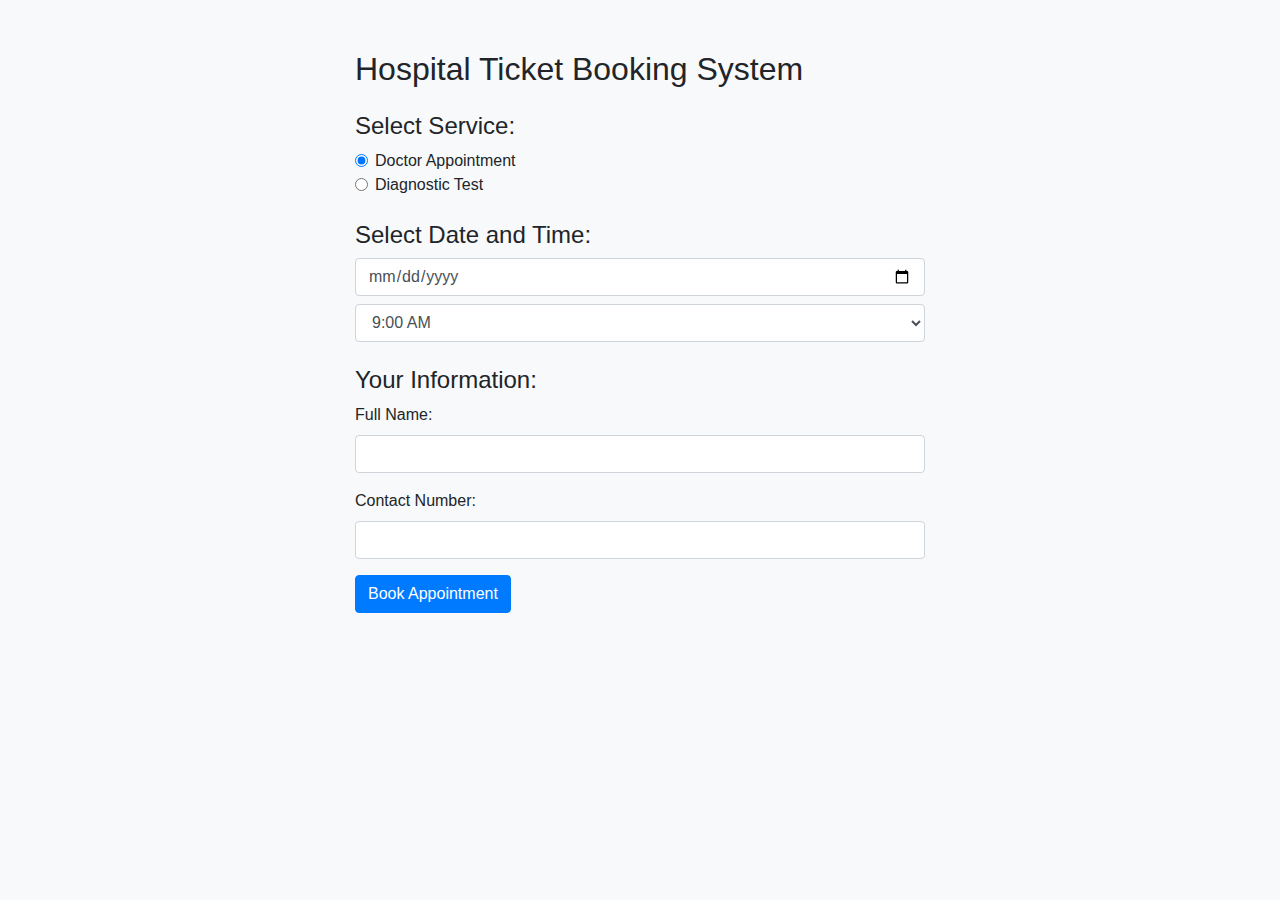
==== index.html @ f88816ec "hackathon booking hospital" ====
<!DOCTYPE html>
<html lang="en">
<head>
    <meta charset="UTF-8">
    <meta name="viewport" content="width=device-width, initial-scale=1.0">
    <link rel="stylesheet" href="https://stackpath.bootstrapcdn.com/bootstrap/4.5.2/css/bootstrap.min.css">
    <style>
        body {
            background-color: #f8f9fa;
        }

        .container {
            max-width: 600px;
            margin-top: 50px;
        }

        #confirmationSection {
            display: none;
            margin-top: 20px;
        }
    </style>
    <title>Hospital Ticket Booking</title>
</head>
<body>

<div class="container">
    <h2 class="mb-4">Hospital Ticket Booking System</h2>

    <!-- Service Selection -->
    <div class="mb-4">
        <h4>Select Service:</h4>
        <div class="form-check">
            <input class="form-check-input" type="radio" name="service" id="doctor" value="doctor" checked>
            <label class="form-check-label" for="doctor">
                Doctor Appointment
            </label>
        </div>
        <div class="form-check">
            <input class="form-check-input" type="radio" name="service" id="test" value="test">
            <label class="form-check-label" for="test">
                Diagnostic Test
            </label>
        </div>
        <!-- Add more service options as needed -->
    </div>

    <!-- Date and Time Selection -->
    <div class="mb-4">
        <h4>Select Date and Time:</h4>
        <input type="date" id="appointmentDate" class="form-control mb-2" required>
        <select id="appointmentTime" class="form-control" required>
            <option value="9:00 AM">9:00 AM</option>
            <option value="10:00 AM">10:00 AM</option>
            <!-- Add more time slots as needed -->
        </select>
        <small id="availabilityMessage" class="form-text text-muted"></small>
    </div>

    <!-- User Information -->
    <div>
        <h4>Your Information:</h4>
        <form id="appointmentForm">
            <div class="form-group">
                <label for="fullName">Full Name:</label>
                <input type="text" class="form-control" id="fullName" required>
            </div>
            <div class="form-group">
                <label for="contactNumber">Contact Number:</label>
                <input type="tel" class="form-control" id="contactNumber" required>
            </div>
            <button type="submit" class="btn btn-primary">Book Appointment</button>
        </form>
    </div>

    <!-- Confirmation Section (Hidden by default) -->
    <div id="confirmationSection">
        <h3>Appointment Confirmation</h3>
        <p id="confirmationMessage"></p>
        <p><a href="#" id="sendEmail">Send Email</a></p>
        <p><a href="#" id="sendWhatsApp">Send WhatsApp Message</a></p>
    </div>
</div>

<script src="https://code.jquery.com/jquery-3.5.1.slim.min.js"></script>
<script src="https://cdn.jsdelivr.net/npm/@popperjs/core@2.11.6/dist/umd/popper.min.js"></script>
<script src="https://stackpath.bootstrapcdn.com/bootstrap/4.5.2/js/bootstrap.min.js"></script>
<script>
    // Simulate real-time availability
    document.getElementById('appointmentDate').addEventListener('change', function () {
        const selectedDate = new Date(this.value);
        const today = new Date();
        const availabilityMessage = document.getElementById('availabilityMessage');

        if (selectedDate < today) {
            availabilityMessage.innerText = 'Please select a future date.';
            availabilityMessage.style.color = 'red';
        } else {
            availabilityMessage.innerText = 'Date is available!';
            availabilityMessage.style.color = 'green';
        }
    });

    // Form submission
// Form submission
document.getElementById('appointmentForm').addEventListener('submit', function (event) {
        event.preventDefault();

        // Generate a random ticket number
        const ticketNumber = generateTicketNumber();

        // Gather user input
        const service = document.querySelector('input[name="service"]:checked').value;
        const date = document.getElementById('appointmentDate').value;
        const time = document.getElementById('appointmentTime').value;
        const fullName = document.getElementById('fullName').value;
        const contactNumber = document.getElementById('contactNumber').value;

        // Display confirmation message with ticket number
        const confirmationMessage = `Ticket Number: ${ticketNumber}\nService: ${service}\nDate: ${date}\nTime: ${time}\nName: ${fullName}\nContact: ${contactNumber}`;
        document.getElementById('confirmationMessage').innerText = confirmationMessage;

        // Show the confirmation section
        document.getElementById('appointmentForm').style.display = 'none';
        document.getElementById('confirmationSection').style.display = 'block';
    });

    // Send email
    document.getElementById('sendEmail').addEventListener('click', function () {
        const subject = encodeURIComponent('Appointment Confirmation');
        const body = encodeURIComponent(document.getElementById('confirmationMessage').innerText);
        window.location.href = `mailto:recipient@example.com?subject=${subject}&body=${body}`;
    });

    // Send WhatsApp message
    document.getElementById('sendWhatsApp').addEventListener('click', function () {
        const phoneNumber = '59249093'; // Replace with the recipient's phone number
        const message = encodeURIComponent(document.getElementById('confirmationMessage').innerText);
        window.location.href = `https://wa.me/${phoneNumber}?text=${message}`;
    });

    // Function to generate a random ticket number
    function generateTicketNumber() {
        return Math.floor(Math.random() * 1000000) + 1; // Replace with a more robust ticket number generation logic if needed
    }


</script>

</body>
</html>
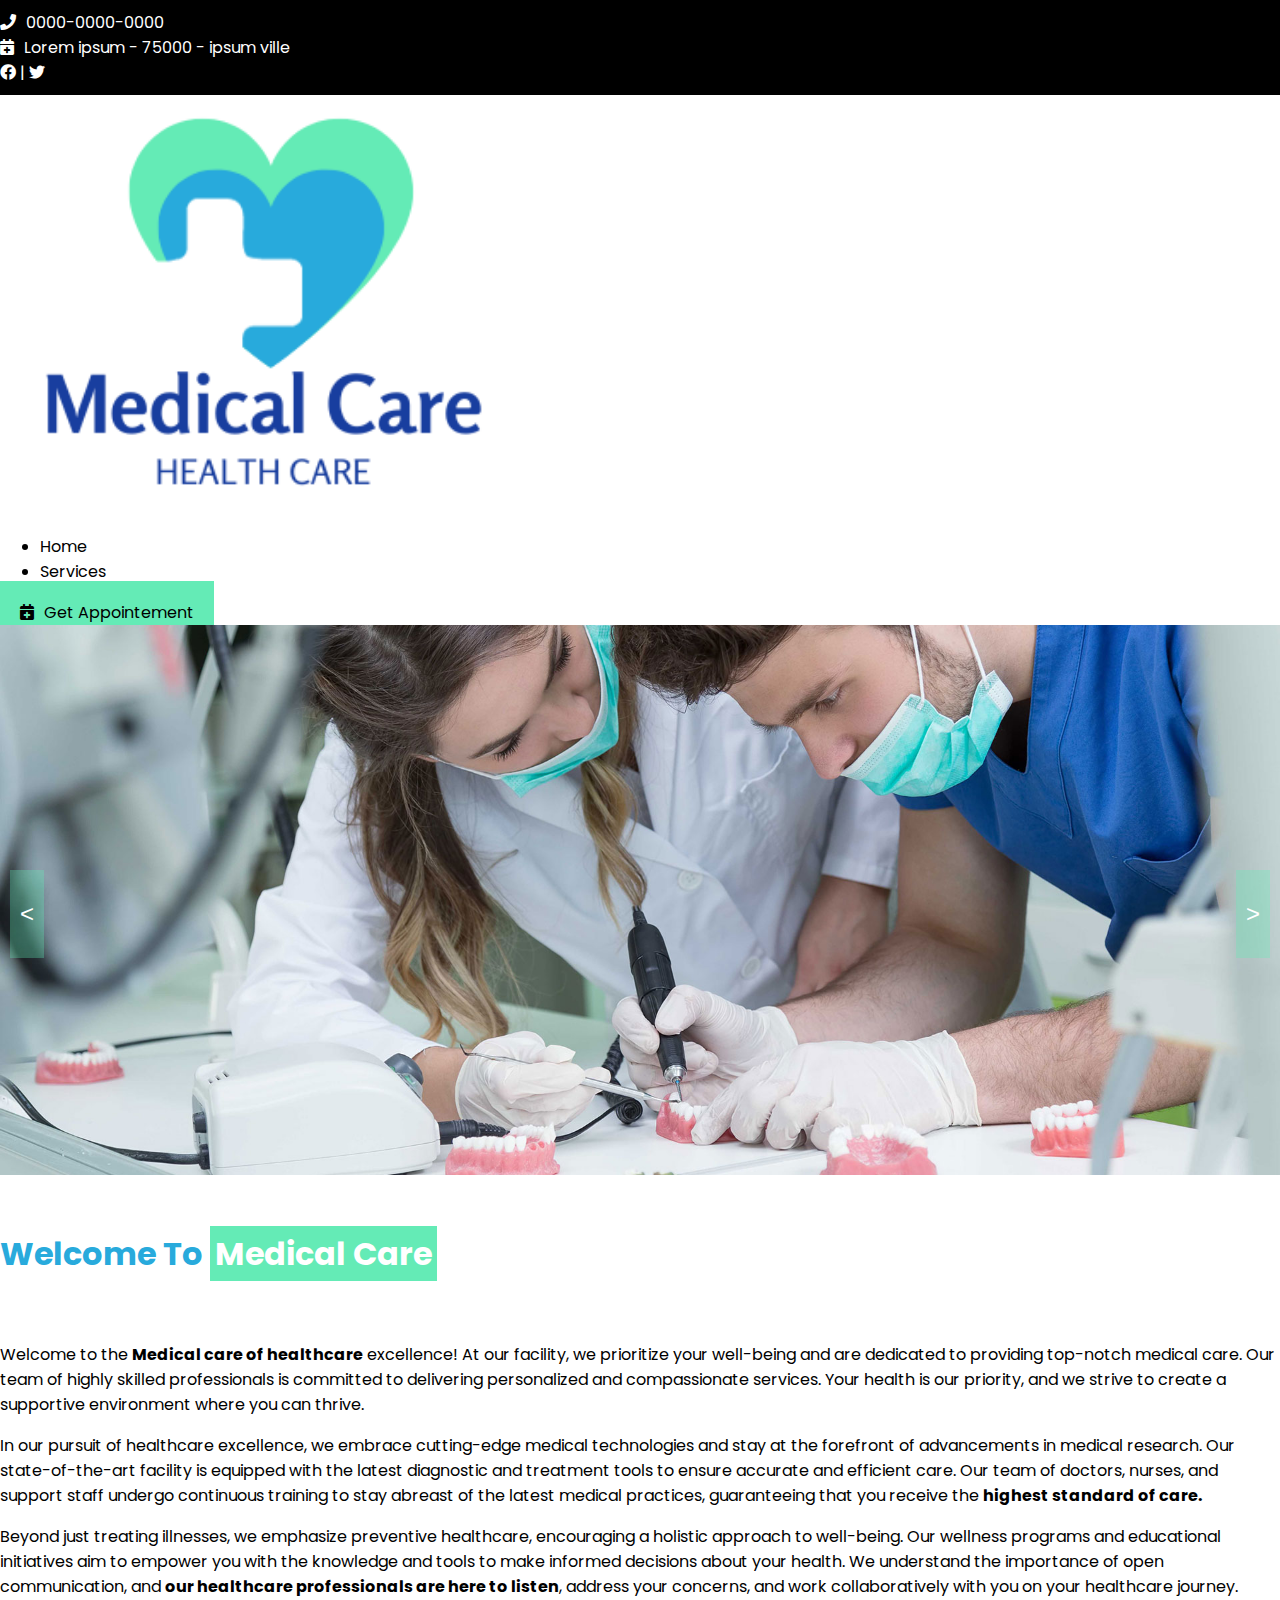
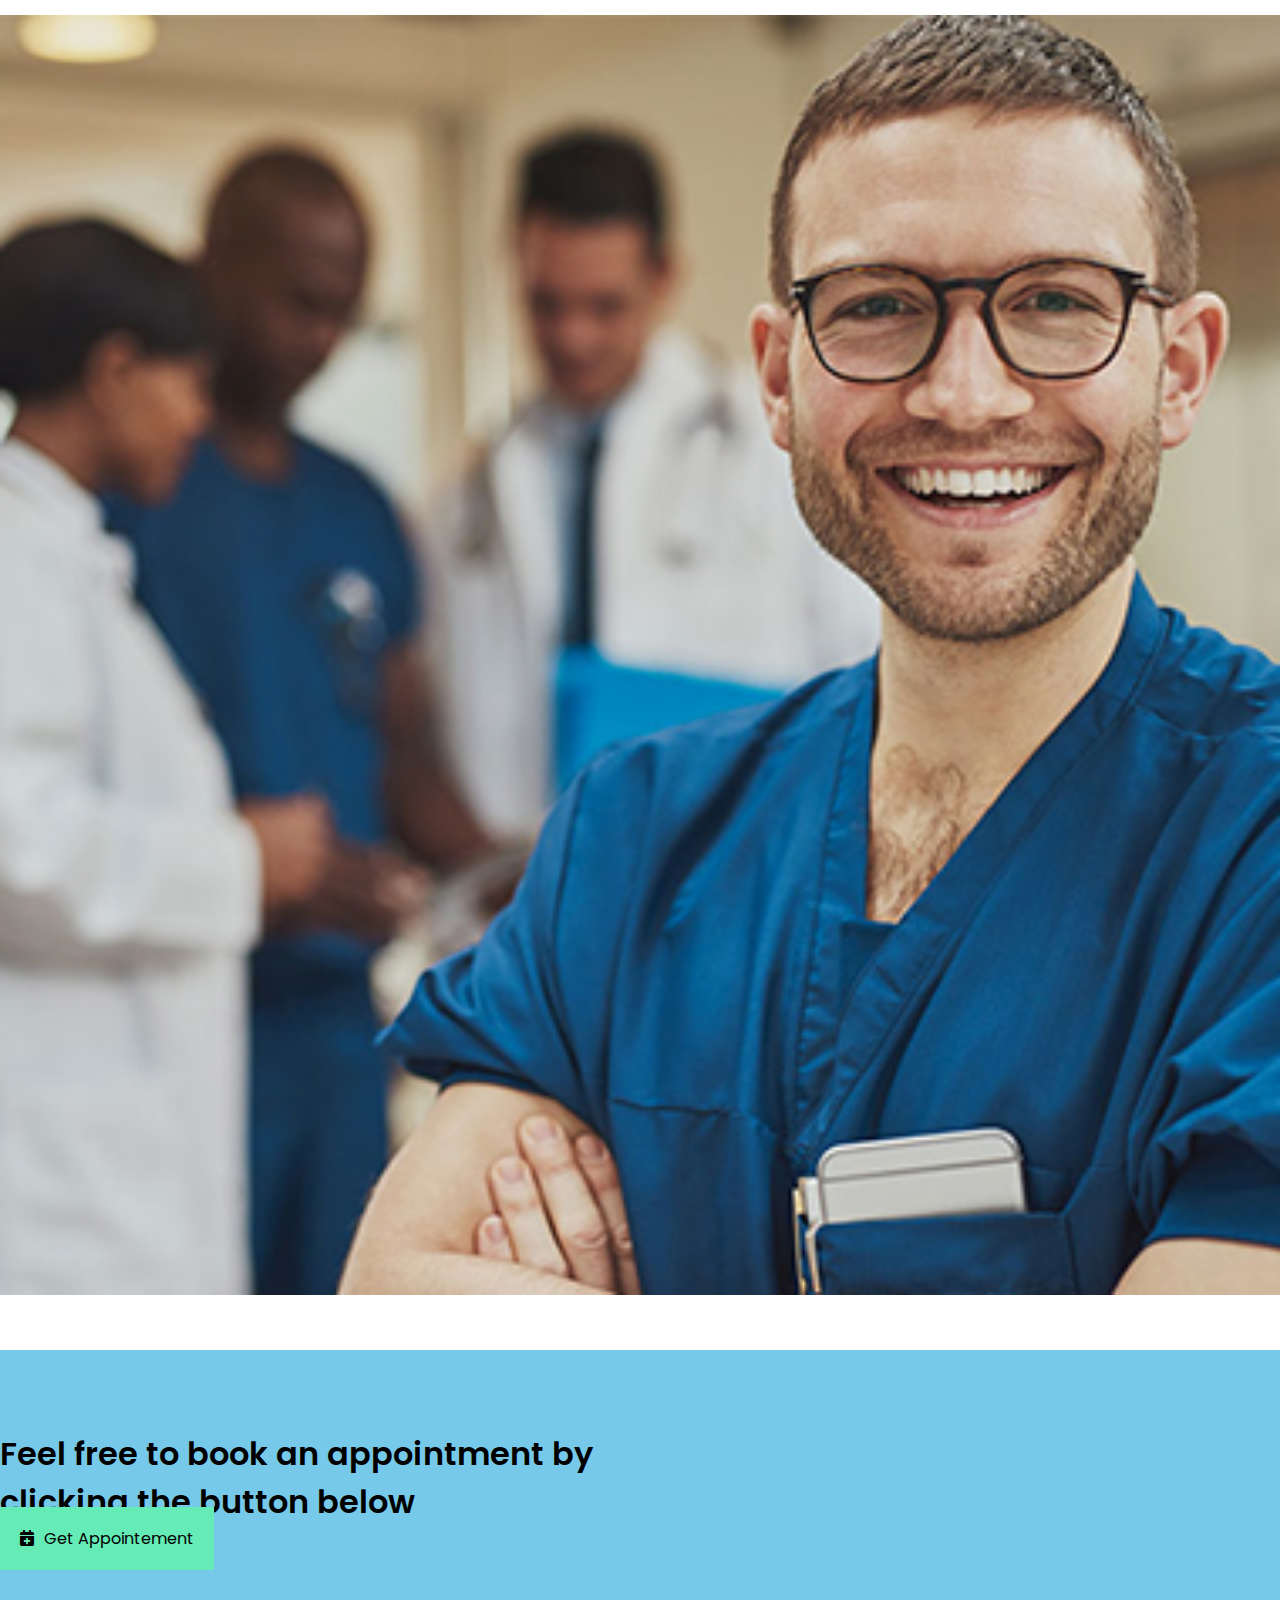
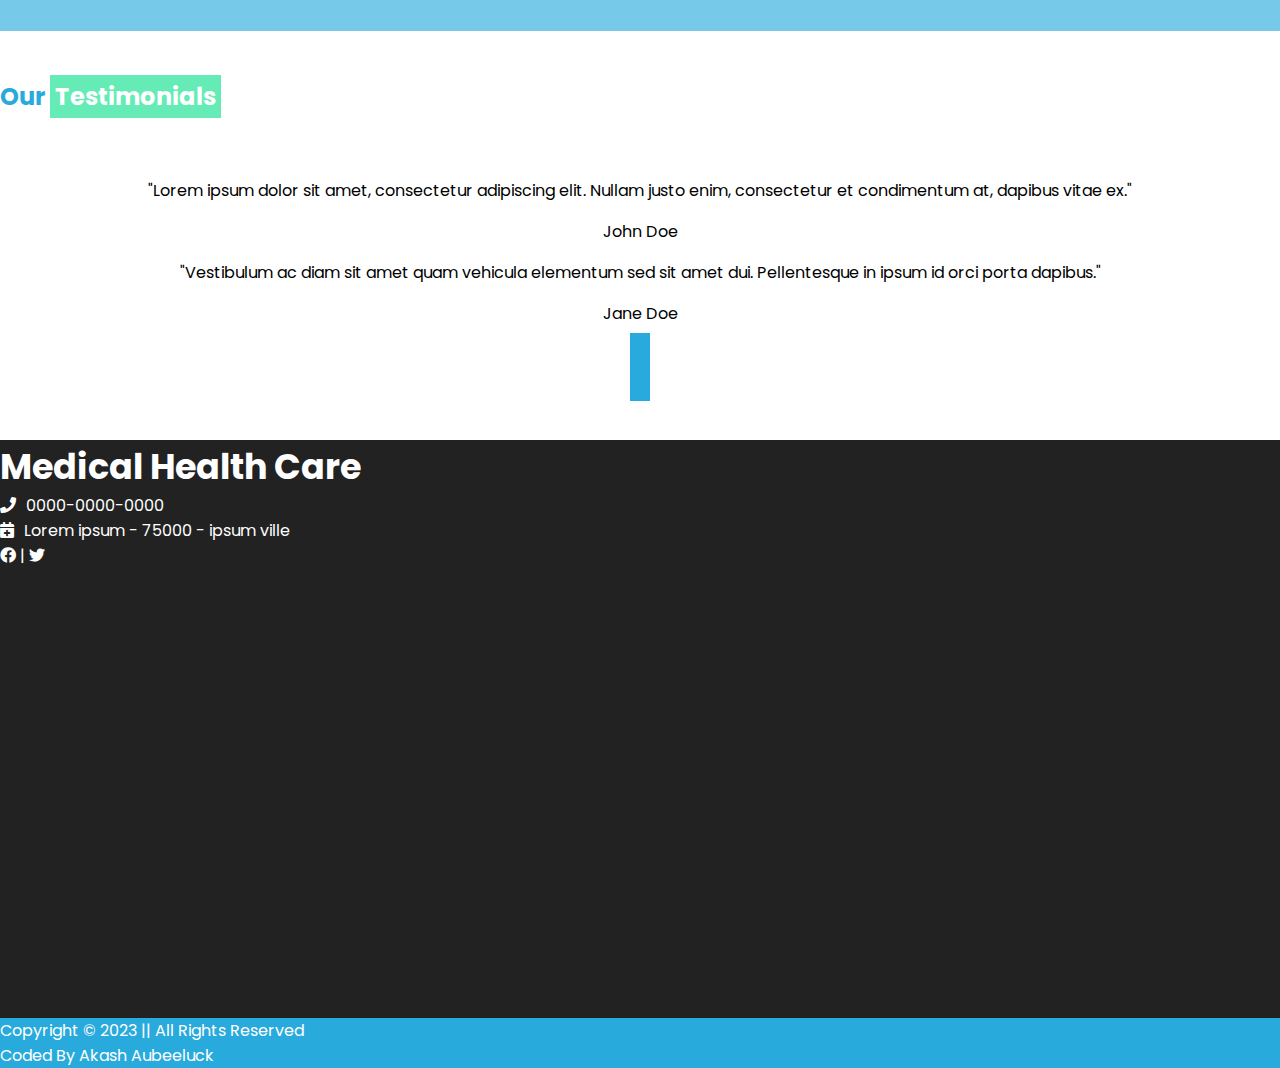
==== commit 5e3e4242: "Hackathon complete" ====
--- a/index.html
+++ b/index.html
@@ -1,150 +1,195 @@
 <!DOCTYPE html>
-<html lang="en">
-<head>
+<html>
+  <head>
+    <title>Hospital Appointment Booking</title>
     <meta charset="UTF-8">
     <meta name="viewport" content="width=device-width, initial-scale=1.0">
-    <link rel="stylesheet" href="https://stackpath.bootstrapcdn.com/bootstrap/4.5.2/css/bootstrap.min.css">
-    <style>
-        body {
-            background-color: #f8f9fa;
-        }
-
-        .container {
-            max-width: 600px;
-            margin-top: 50px;
-        }
-
-        #confirmationSection {
-            display: none;
-            margin-top: 20px;
-        }
-    </style>
-    <title>Hospital Ticket Booking</title>
-</head>
-<body>
-
-<div class="container">
-    <h2 class="mb-4">Hospital Ticket Booking System</h2>
-
-    <!-- Service Selection -->
-    <div class="mb-4">
-        <h4>Select Service:</h4>
-        <div class="form-check">
-            <input class="form-check-input" type="radio" name="service" id="doctor" value="doctor" checked>
-            <label class="form-check-label" for="doctor">
-                Doctor Appointment
-            </label>
+    <link href="https://cdn.jsdelivr.net/npm/bootstrap@5.0.2/dist/css/bootstrap.min.css" rel="stylesheet" integrity="sha384-EVSTQN3/azprG1Anm3QDgpJLIm9Nao0Yz1ztcQTwFspd3yD65VohhpuuCOmLASjC" crossorigin="anonymous">
+    <script src="https://cdn.jsdelivr.net/npm/bootstrap@5.0.2/dist/js/bootstrap.min.js" integrity="sha384-cVKIPhGWiC2Al4u+LWgxfKTRIcfu0JTxR+EQDz/bgldoEyl4H0zUF0QKbrJ0EcQF" crossorigin="anonymous"></script>
+    <link rel="stylesheet" href="https://cdnjs.cloudflare.com/ajax/libs/font-awesome/5.15.3/css/all.min.css">
+    <link rel="stylesheet" type="text/css" href="assets/css/style.css">
+    <script src="/assets/script.js"></script>
+    <script src="/assets/app.js"></script>
+<!-- Include jQuery from CDN -->
+<script src="https://code.jquery.com/jquery-3.6.4.min.js"></script>
+    <script src="https://cdn.jsdelivr.net/npm/@popperjs/core@2.11.6/dist/umd/popper.min.js"></script>
+    <script src="https://cdn.jsdelivr.net/npm/bootstrap@5.3.0/dist/js/bootstrap.bundle.min.js"></script>
+    <script src="https://code.jquery.com/jquery-3.5.1.slim.min.js"></script>
+  </head>
+  <!-- topBar -->
+  <div class="topbar">
+    <div class="container">
+      <div class="row">
+        <div class="col-12 col-md-4 text-center">
+          <span class="emergencyCall">
+            <i class="fas fa-phone pr-2"></i>0000-0000-0000 </span>
         </div>
-        <div class="form-check">
-            <input class="form-check-input" type="radio" name="service" id="test" value="test">
-            <label class="form-check-label" for="test">
-                Diagnostic Test
-            </label>
+        <div class="col-12 col-md-4 text-center">
+          <span class="emergencyCall">
+            <i class="fas fa-calendar-plus pr-2"></i>Lorem ipsum - 75000 - ipsum ville </span>
         </div>
-        <!-- Add more service options as needed -->
+        <div class="col-12 col-md-4 text-center">
+          <span class="emergencyCall">
+            <a href="#" class="facebook">
+              <i class="fab fa-facebook"></i>
+            </a> | <a href="#" class="twitter">
+              <i class="fab fa-twitter"></i>
+            </a>
+          </span>
+        </div>
+      </div>
     </div>
-
-    <!-- Date and Time Selection -->
-    <div class="mb-4">
-        <h4>Select Date and Time:</h4>
-        <input type="date" id="appointmentDate" class="form-control mb-2" required>
-        <select id="appointmentTime" class="form-control" required>
-            <option value="9:00 AM">9:00 AM</option>
-            <option value="10:00 AM">10:00 AM</option>
-            <!-- Add more time slots as needed -->
-        </select>
-        <small id="availabilityMessage" class="form-text text-muted"></small>
+  </div>
+  <nav class="navbar navbar-expand-lg navbar-light">
+    <div class="container-fluid">
+      <a class="navbar-brand logo text-center" href="/">
+        <img src="/assets/img/medical-logo.png" class="img-fluid">
+      </a>
+      <button class="navbar-toggler" type="button" data-bs-toggle="collapse" data-bs-target="#navbarNav" aria-controls="navbarNav" aria-expanded="false" aria-label="Toggle navigation">
+        <span class="navbar-toggler-icon"></span>
+      </button>
+      <div class="collapse navbar-collapse justify-content-center" id="navbarNav">
+        <ul class="navbar-nav">
+          <li class="nav-item">
+            <a class="nav-link active" aria-current="page" href="/">Home</a>
+          </li>
+          <li class="nav-item">
+            <a class="nav-link" href="services.html">Services</a>
+          </li>
+        </ul>
+      </div>
+      <a href="/appointement.html" class="buttonAppointement"><i class="fas fa-calendar-plus pr-2"></i>Get Appointement</a>
     </div>
-
-    <!-- User Information -->
-    <div>
-        <h4>Your Information:</h4>
-        <form id="appointmentForm">
-            <div class="form-group">
-                <label for="fullName">Full Name:</label>
-                <input type="text" class="form-control" id="fullName" required>
-            </div>
-            <div class="form-group">
-                <label for="contactNumber">Contact Number:</label>
-                <input type="tel" class="form-control" id="contactNumber" required>
-            </div>
-            <button type="submit" class="btn btn-primary">Book Appointment</button>
-        </form>
+  </nav>
+  <!-- HEADER -->
+  <header class="header">
+    <!-- <div class="overlay"></div> -->
+    <div class="container-fluid p-0">
+      <div id="slider-container">
+        <div id="slider"></div>
+        <button id="prev">&lt;</button>
+        <button id="next">&gt;</button>
+      </div>
     </div>
-
-    <!-- Confirmation Section (Hidden by default) -->
-    <div id="confirmationSection">
-        <h3>Appointment Confirmation</h3>
-        <p id="confirmationMessage"></p>
-        <p><a href="#" id="sendEmail">Send Email</a></p>
-        <p><a href="#" id="sendWhatsApp">Send WhatsApp Message</a></p>
-    </div>
-</div>
-
-<script src="https://code.jquery.com/jquery-3.5.1.slim.min.js"></script>
-<script src="https://cdn.jsdelivr.net/npm/@popperjs/core@2.11.6/dist/umd/popper.min.js"></script>
-<script src="https://stackpath.bootstrapcdn.com/bootstrap/4.5.2/js/bootstrap.min.js"></script>
-<script>
-    // Simulate real-time availability
-    document.getElementById('appointmentDate').addEventListener('change', function () {
-        const selectedDate = new Date(this.value);
-        const today = new Date();
-        const availabilityMessage = document.getElementById('availabilityMessage');
-
-        if (selectedDate < today) {
-            availabilityMessage.innerText = 'Please select a future date.';
-            availabilityMessage.style.color = 'red';
-        } else {
-            availabilityMessage.innerText = 'Date is available!';
-            availabilityMessage.style.color = 'green';
-        }
-    });
-
-    // Form submission
-// Form submission
-document.getElementById('appointmentForm').addEventListener('submit', function (event) {
-        event.preventDefault();
-
-        // Generate a random ticket number
-        const ticketNumber = generateTicketNumber();
-
-        // Gather user input
-        const service = document.querySelector('input[name="service"]:checked').value;
-        const date = document.getElementById('appointmentDate').value;
-        const time = document.getElementById('appointmentTime').value;
-        const fullName = document.getElementById('fullName').value;
-        const contactNumber = document.getElementById('contactNumber').value;
-
-        // Display confirmation message with ticket number
-        const confirmationMessage = `Ticket Number: ${ticketNumber}\nService: ${service}\nDate: ${date}\nTime: ${time}\nName: ${fullName}\nContact: ${contactNumber}`;
-        document.getElementById('confirmationMessage').innerText = confirmationMessage;
-
-        // Show the confirmation section
-        document.getElementById('appointmentForm').style.display = 'none';
-        document.getElementById('confirmationSection').style.display = 'block';
-    });
-
-    // Send email
-    document.getElementById('sendEmail').addEventListener('click', function () {
-        const subject = encodeURIComponent('Appointment Confirmation');
-        const body = encodeURIComponent(document.getElementById('confirmationMessage').innerText);
-        window.location.href = `mailto:recipient@example.com?subject=${subject}&body=${body}`;
-    });
-
-    // Send WhatsApp message
-    document.getElementById('sendWhatsApp').addEventListener('click', function () {
-        const phoneNumber = '59249093'; // Replace with the recipient's phone number
-        const message = encodeURIComponent(document.getElementById('confirmationMessage').innerText);
-        window.location.href = `https://wa.me/${phoneNumber}?text=${message}`;
-    });
-
-    // Function to generate a random ticket number
-    function generateTicketNumber() {
-        return Math.floor(Math.random() * 1000000) + 1; // Replace with a more robust ticket number generation logic if needed
-    }
-
-
-</script>
-
-</body>
-</html>
+  </header>
+  <body>
+    <section class="first">
+      <div class="container">
+        <div class="row">
+          <div class="col-12 text-center">
+            <h1>Welcome To <span>Medical Care</span>
+            </h1>
+          </div>
+        </div>
+        <div class="row">
+          <div class="col-12 col-md-6 align-self-center">
+            <p>Welcome to the <strong>Medical care of healthcare</strong> excellence! At our facility, we prioritize your well-being and are dedicated to providing top-notch medical care. Our team of highly skilled professionals is committed to delivering personalized and compassionate services. Your health is our priority, and we strive to create a supportive environment where you can thrive. </p>
+            <p>In our pursuit of healthcare excellence, we embrace cutting-edge medical technologies and stay at the forefront of advancements in medical research. Our state-of-the-art facility is equipped with the latest diagnostic and treatment tools to ensure accurate and efficient care. Our team of doctors, nurses, and support staff undergo continuous training to stay abreast of the latest medical practices, guaranteeing that you receive the <strong>highest standard of care.</strong>
+            </p>
+            <p>Beyond just treating illnesses, we emphasize preventive healthcare, encouraging a holistic approach to well-being. Our wellness programs and educational initiatives aim to empower you with the knowledge and tools to make informed decisions about your health. We understand the importance of open communication, and <strong>our healthcare professionals are here to listen</strong>, address your concerns, and work collaboratively with you on your healthcare journey. </p>
+          </div>
+          <div class="col-12 col-md-6">
+            <img src="/assets/img/3.jpg" class="img-fluid">
+          </div>
+        </div>
+      </div>
+    </section>
+    <section class="second">
+      <div class="container-fluid">
+        <div class="row backImg">
+          <div class="col-12 text-center posRelative">
+            <span class="textOverlay"> Feel free to book an appointment by <br> clicking the button below </span>
+          </div>
+          <div class="col-12 text-center pt-5 posRelative">
+            <a href="/appointement.html" class="buttonAppointement">
+              <i class="fas fa-calendar-plus pr-2"></i>Get Appointement </a>
+          </div>
+        </div>
+      </div>
+    </section>
+	<section class="third">
+		<div class="container">
+			<div class="row">
+				<div class="col-12">
+			<h2 class="mb-4 text-center">Our <span>Testimonials</span></h2>
+			<div id="testimonialCarousel" class="carousel slide" data-ride="carousel">
+			  <div class="carousel-inner">
+		  
+				<!-- Testimonial 1 -->
+				<div class="carousel-item active">
+				  <div class="card text-center">
+					<div class="card-body">
+					  <p class="card-text">"Lorem ipsum dolor sit amet, consectetur adipiscing elit. Nullam justo enim, consectetur et condimentum at, dapibus vitae ex."</p>
+					  <p class="font-weight-bold">John Doe</p>
+					</div>
+				  </div>
+				</div>
+		  
+				<!-- Testimonial 2 -->
+				<div class="carousel-item">
+				  <div class="card text-center">
+					<div class="card-body">
+					  <p class="card-text">"Vestibulum ac diam sit amet quam vehicula elementum sed sit amet dui. Pellentesque in ipsum id orci porta dapibus."</p>
+					  <p class="font-weight-bold">Jane Doe</p>
+					</div>
+				  </div>
+				</div>
+		  
+				<!-- Add more testimonials as needed -->
+		  
+			  </div>
+		  
+			  <!-- Carousel Controls -->
+			  <a class="carousel-control-prev" href="#testimonialCarousel" role="button" data-slide="prev">
+				<span class="carousel-control-prev-icon" aria-hidden="true"></span>
+				<span class="sr-only">Previous</span>
+			  </a>
+			  <a class="carousel-control-next" href="#testimonialCarousel" role="button" data-slide="next">
+				<span class="carousel-control-next-icon" aria-hidden="true"></span>
+				<span class="sr-only">Next</span>
+			  </a>
+			</div>
+		  
+		  </div>
+		  </div>
+		  </div>
+	</section>
+    <footer>
+      <div class="container-fluid">
+        <div class="row justify-content-center backFooter">
+          <div class="col-md-12 text-center">
+            <div class="row">
+              <div class="col-12 col-md-6 align-self-center">
+                	<span class="foot">Medical Health Care</span>
+                	<span class="emergencyCall">
+                  		<i class="fas fa-phone pr-2"></i>0000-0000-0000 </span>
+                	<span class="emergencyCall">
+                  		<i class="fas fa-calendar-plus pr-2"></i>Lorem ipsum - 75000 - ipsum ville </span>
+                	<span class="emergencyCall">
+                  		<a href="#" class="facebook">
+                    		<i class="fab fa-facebook"></i>
+                  		</a> | 
+						<a href="#" class="twitter">
+                    		<i class="fab fa-twitter"></i>
+                  		</a>
+                	</span>
+					<!-- <div class="mt-5">
+					<a href="/" class="buttonAppointement">
+						<i class="fas fa-calendar-plus pr-2"></i>Get Appointement 
+					  </a>
+					</div> -->
+			  	</div>
+           
+				<div class="col-12 col-md-6 map">
+				<iframe src="https://www.google.com/maps/embed?pb=!1m18!1m12!1m3!1d193511.81574207838!2d-74.28478631328124!3d40.726334400000006!2m3!1f0!2f0!3f0!3m2!1i1024!2i768!4f13.1!3m3!1m2!1s0x89c2590782ff9205%3A0x67ee4c76fd815e28!2sNy%20Health%20Care!5e0!3m2!1sen!2smu!4v1700762900088!5m2!1sen!2smu" width="100%" height="450px" style="border:0;" allowfullscreen="" loading="lazy" referrerpolicy="no-referrer-when-downgrade"></iframe>
+				</div>
+			</div>
+		</div>
+        </div>
+        <div class="row copyright">
+          <div class="col-12 p-3 text-center"> Copyright © 2023 || All Rights Reserved <br> Coded By Akash Aubeeluck </div>
+        </div>
+      </div>
+    </footer>
+  </body>
+</html>--- a/assets/css/style.css
+++ b/assets/css/style.css
@@ -0,0 +1,523 @@
+
+  @import url('https://fonts.googleapis.com/css2?family=Poppins:ital,wght@0,100;0,200;0,300;0,400;0,500;0,600;0,700;0,800;0,900;1,100;1,200;1,300;1,400;1,500;1,600;1,700;1,800&display=swap');
+
+body{
+	padding: 0;
+	margin: 0;
+}
+html,h1,h2,h3,h4,h5,h6,a{
+	font-family: 'Poppins', sans-serif;;
+}
+
+a {
+  text-decoration: none;
+}
+
+a.logo {
+  color: #fff !important;
+}
+
+.nav-link, .navbar-brand { 
+  color: #000 !important; 
+  cursor: pointer;
+}
+
+.nav-link { 
+  margin-right: 16px;
+}
+
+.nav-link:hover {
+  background: #28AADC!important;
+  color: #fff!important;
+}
+
+
+.navbar-toggler {  
+  background:#fff;
+}
+
+.logo img.img-fluid {
+  width: 40%;
+}
+
+.buttonAppointement {
+  background-color: #64ebb6;
+  padding: 20px;
+  color: #000;
+}
+
+.navbar .buttonAppointement {
+  margin-right: 5rem;
+}
+
+
+.buttonAppointement:hover {
+  background-color: #28AADC;
+  color: #fff;
+  text-decoration: none;
+}
+
+.fa-calendar-plus {
+  padding-right: 10px;
+}
+
+
+.topbar {
+  background-color: #000;
+  padding: 10px 0;
+  color: #fff;
+}
+
+.emergencyCall i {
+  color: #fff;
+}
+
+.emergencyCall {
+  display: block;
+}
+
+
+.description {
+  position: absolute;
+  top: 0;
+  left: 0;
+  bottom: 0;
+  display: flex;
+  justify-content: center;
+  flex-direction: column;
+  width: 100%;
+  padding-left: 15rem;
+}
+
+.description h1{
+	color:#F97300;
+	text-align: left;
+}
+.description p {
+  color: #666;
+  font-size: 20px;
+  width: 40%;
+  line-height: 1.5;
+  text-align: left;
+}
+
+.description button {
+  border: 1px solid #F97300;
+  background: #F97300;
+  color: #fff;
+  width: 150px;
+}
+
+section, article{
+	margin: 3em 0;
+	position: relative;
+}
+section h1, section h2{
+	color:#28AADC;
+	margin-bottom: 2em;
+}
+
+@media (max-width: 575px) {
+  section h1, section h2, h4 {
+    font-size: 1rem;
+  }
+}
+
+section h1 span, section h2 span {
+  color: #fff;
+  background-color: #64EBB6;
+  padding: 5px;
+}
+
+
+#slider-container {
+  overflow: hidden;
+  position: relative;
+}
+
+#slider-container button:focus {
+  outline: unset !important;
+} 
+
+button#prev {
+  background-color: #64ebb652;
+  padding: 30px 10px;
+  font-size: 2rem;
+}
+
+button#prev:hover {
+  background-color: #28AADC;
+  /* padding: 30px 10px; */
+  /* font-size: 2rem; */
+}
+
+
+button#next {
+  background-color: #64ebb652;
+  padding: 30px 10px;
+  font-size: 2rem;
+}
+
+button#next:hover {
+  background-color: #28AADC;
+  /* padding: 30px 10px;
+  font-size: 2rem; */
+}
+
+.slide img {
+  object-fit: cover;
+  height: 550px;
+  object-position: center;
+}
+
+#slider {
+  display: flex;
+  transition: transform 0.5s ease-in-out;
+}
+
+.slide {
+  min-width: 100%;
+  box-sizing: border-box;
+  display: flex;
+  flex-direction: column;
+  align-items: center;
+  text-align: center;
+}
+
+img {
+  width: 100%;
+  height: auto;
+
+}
+
+.image-container {
+  width: 100%;
+}
+
+#slider-container button {
+  position: absolute;
+  top: 50%;
+  transform: translateY(-50%);
+  border: none;
+  background: transparent;
+  font-size: 1.5em;
+  cursor: pointer;
+  background-color: #64ebb652;
+}
+
+#prev {
+  left: 10px;
+}
+
+#next {
+  right: 10px;
+}
+
+
+button {
+  background-color: #4CAF50;
+  color: white;
+  border: none;
+  padding: 10px 20px;
+  text-align: center;
+  text-decoration: none;
+  display: inline-block;
+  font-size: 16px;
+  margin-top: 10px;
+  cursor: pointer;
+}
+
+button:hover {
+  background-color: #45a049;
+}
+
+
+@import url(https://fonts.googleapis.com/css?family=Raleway);
+.figStyle {
+  font-family: 'Raleway', sans-serif;
+  position: relative;
+  display: inline-block;
+  overflow: hidden;
+  margin: 10px;
+  min-width: 230px;
+  max-width: 315px;
+  width: 100%;
+  color: #ffffff;
+  font-size: 16px;
+  text-align: left;
+}
+.figStyle * {
+  -webkit-box-sizing: border-box;
+  box-sizing: border-box;
+  -webkit-transition: all 0.25s ease;
+  transition: all 0.25s ease;
+}
+.figStyle:before {
+  position: absolute;
+  top: 10px;
+  bottom: 10px;
+  left: 10px;
+  right: 10px;
+  top: 100%;
+  content: '';
+  background-color: rgba(40, 70, 220, 0.6);
+  -webkit-transition: all 0.25s ease;
+  transition: all 0.25s ease;
+  -webkit-transition-delay: 0.25s;
+  transition-delay: 0.25s;
+}
+.figStyle img {
+  vertical-align: top;
+  max-width: 100%;
+  backface-visibility: hidden;
+}
+.figStyle figcaption {
+  position: absolute;
+  top: 0;
+  bottom: 0;
+  left: 0;
+  right: 0;
+  z-index: 1;
+  align-items: center;
+  display: flex;
+  flex-direction: column;
+  justify-content: center;
+}
+.figStyle h3,
+span.btnApp {
+  margin: 0;
+  opacity: 0;
+  letter-spacing: 1px;
+}
+.figStyle h3 {
+  -webkit-transform: translateY(-100%);
+  transform: translateY(-100%);
+  text-transform: uppercase;
+  font-weight: 400;
+  -webkit-transition-delay: 0.05s;
+  transition-delay: 0.05s;
+  margin-bottom: 5px;
+  font-size: 16px;
+}
+span.btnApp {
+  font-weight: normal;
+  background-color: #64ebb6;
+  color: #000;
+  padding: 3px 10px;
+  -webkit-transition-delay: 0s;
+  transition-delay: 0s;
+}
+.figStyle a {
+  position: absolute;
+  top: 0;
+  bottom: 0;
+  left: 0;
+  right: 0;
+  z-index: 1;
+}
+.figStyle:hover:before,
+.figStyle.hover:before {
+  top: 0;
+  -webkit-transition-delay: 0s;
+  transition-delay: 0s;
+}
+.figStyle:hover h3,
+.figStyle.hover h3,
+span.btnApp:hover {
+  -webkit-transform: translateY(0);
+  transform: translateY(0);
+  opacity: 1;
+}
+.figStyle:hover h3 {
+  -webkit-transition-delay: 0.3s;
+  transition-delay: 0.3s;
+}
+span.btnApp:hover {
+  -webkit-transition-delay: 0.2s;
+  transition-delay: 0.2s;
+}
+
+figure.figStyle .btnApp{
+  opacity: 0;
+}
+
+figure.figStyle:hover .btnApp{
+  opacity: 1;
+}
+
+h2.dr {
+  font-size: 20px;
+  text-transform: uppercase;
+  margin-bottom: 0;
+}
+
+
+.map {
+  padding: 0;
+  display: flex;
+}
+
+footer {
+  padding: 0;
+  color: #fff;
+}
+
+.backFooter  {
+  background-color: #222;
+}
+
+.copyright {
+  background-color: #28aadc;
+
+}
+
+span.foot {
+  text-align: center;
+  font-size: 35px;
+  color: #fff;
+  font-weight: bold;
+}
+
+
+footer .buttonAppointement {
+  margin-right: unset !important;
+}
+
+.fa-phone:before {
+  content: "\f095";
+  padding-right: 10px;
+}
+
+
+/* Our services */
+
+.banner {
+  background: url(/assets/img/slide4.jpg);
+  background-repeat: no-repeat;
+  background-size: cover;
+  background-position: center center;
+  height: 20rem;
+  color: #000;
+  overflow: hidden;
+}
+
+.banner h1 {
+  font-weight: 600;
+  font-size: 45px;
+}
+
+
+#confirmationSection {
+  display: none;
+  margin-top: 20px;
+}
+
+img.doctorImg {
+  width: 250px;
+  margin: 0 auto;
+  display: block;
+  padding: 1rem;
+}
+
+.appointement button {
+  top: unset;
+  transform: unset;
+}
+
+
+.backImg {
+  background: url(/assets/img/back-bg.jpg);
+  background-size: cover;
+  background-attachment: fixed;
+  background-position: center center;
+  padding: 5rem 0;
+  background-repeat: no-repeat;
+
+}
+.backImg:before {
+  content: "";
+  background-color: #28aadca3;
+  position: absolute;
+  top: 0;
+  left: 0;
+  display: block;
+  width: 100%;
+  height: 100%;
+}
+
+.posRelative {
+  position: relative;
+}
+
+span.textOverlay {
+  font-size: 2rem;
+  font-weight: 600;
+}
+
+.carousel-control-next-icon, .carousel-control-prev-icon {
+
+  width: 25px !important;
+  height: 40px !important;
+  background-size: 50% !important;
+  background-color: #28aadc !important;
+  padding: 10px !important;
+}
+
+.hidden {
+  display: none;
+}
+
+.form-check-input:checked[type=radio], .form-check-input[type=radio] {
+  visibility: hidden;
+}
+
+.selected {
+  border: 8px solid #28aadc;
+}
+
+#appointmentModal {
+  background: rgba(0, 0, 0, 0.5); 
+}
+
+a#sendEmail, 
+a#sendWhatsApp {
+  background-color: #45a049 !important;
+  padding: 10px;
+  color: #fff !important;
+}
+
+
+a#sendEmail:hover, 
+a#sendWhatsApp:hover {
+  background-color: #28aadc !important;
+  padding: 10px;
+}
+
+#confirmationSection h3 {
+  color: #28aadc;
+}
+
+
+.btn-primary {
+  color: #fff;
+  background-color: #45a049 !important;
+  border-color: #45a049;
+}
+
+.btn-primary:hover {
+  color: #fff;
+  background-color: #28aadc !important;
+  border-color: #28aadc;
+}
+@media (max-width: 767px) {
+  #appointmentModal .modal-body {
+      max-height: 400px; /* Set the desired height */
+      overflow-y: auto;
+  }
+
+  .navbar .buttonAppointement {
+    /* margin-right: 5rem; */
+    text-align: center;
+    margin: 20px auto;
+}
+}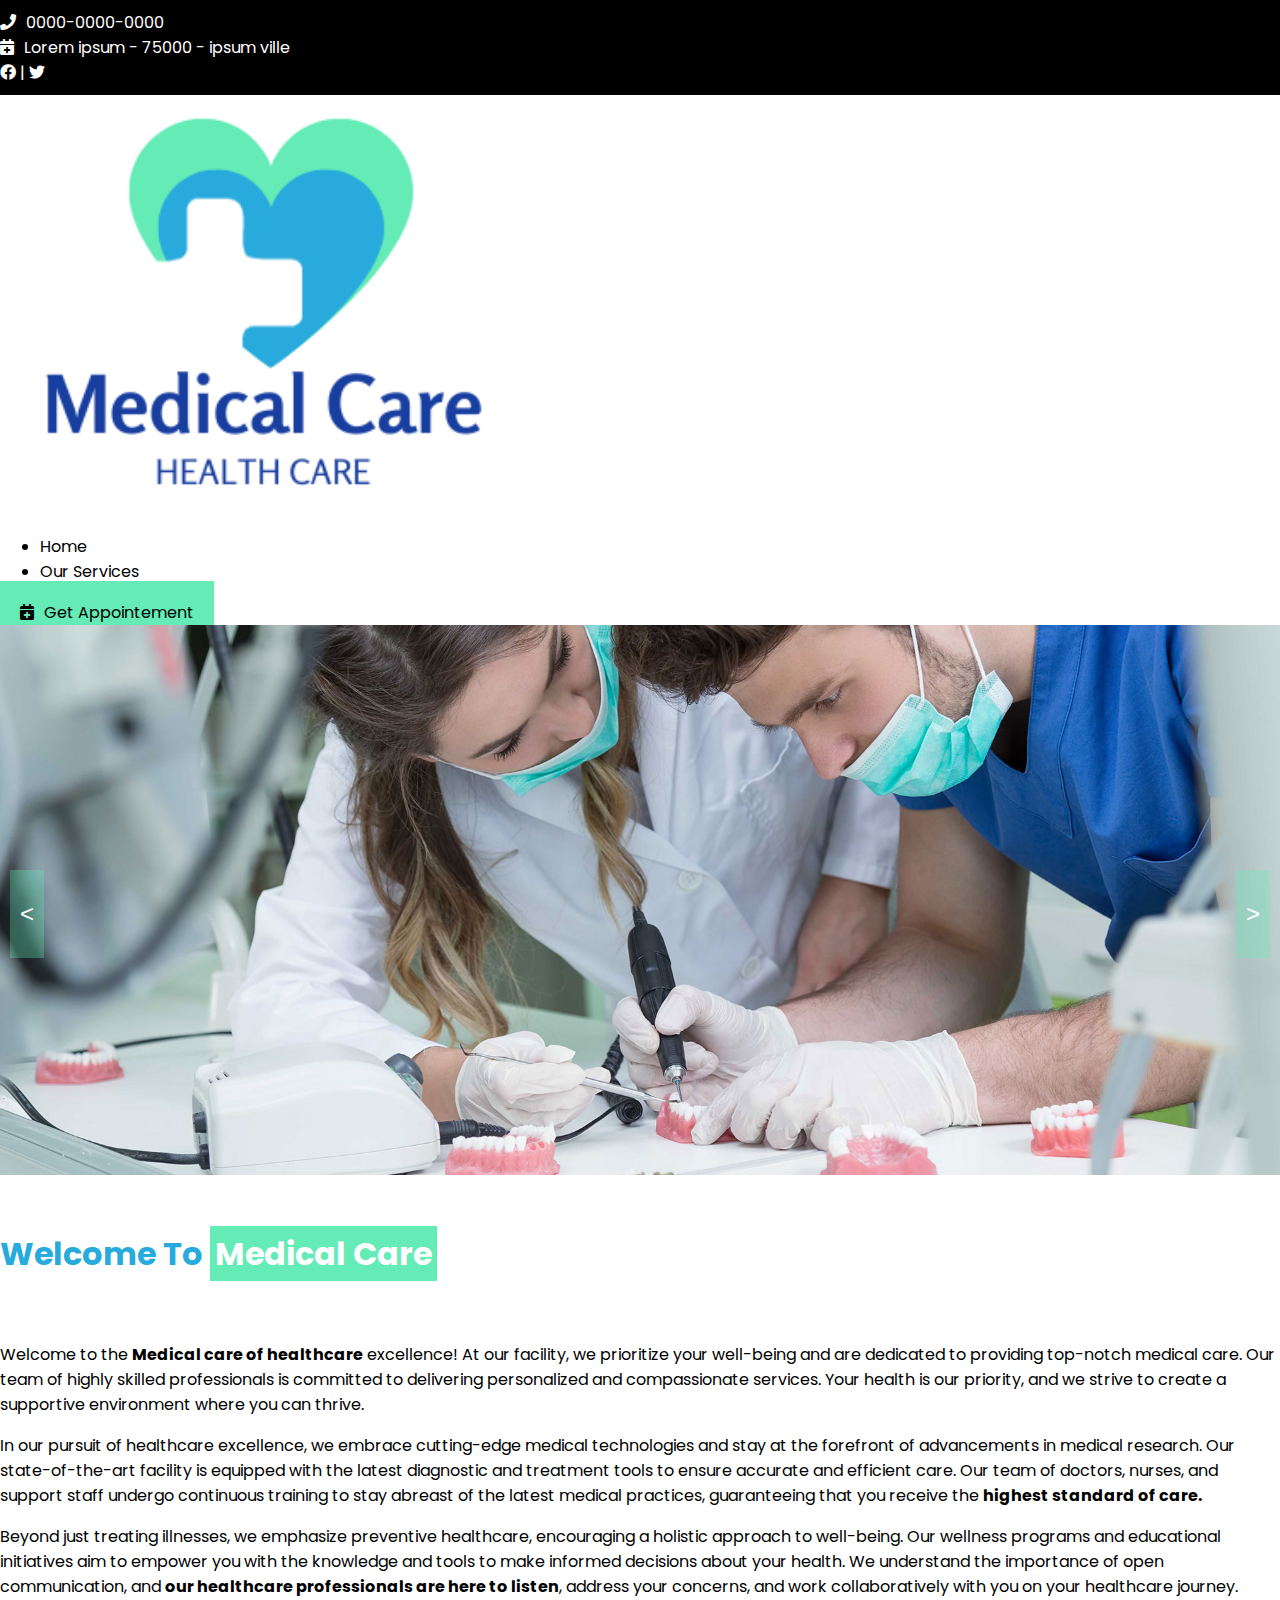
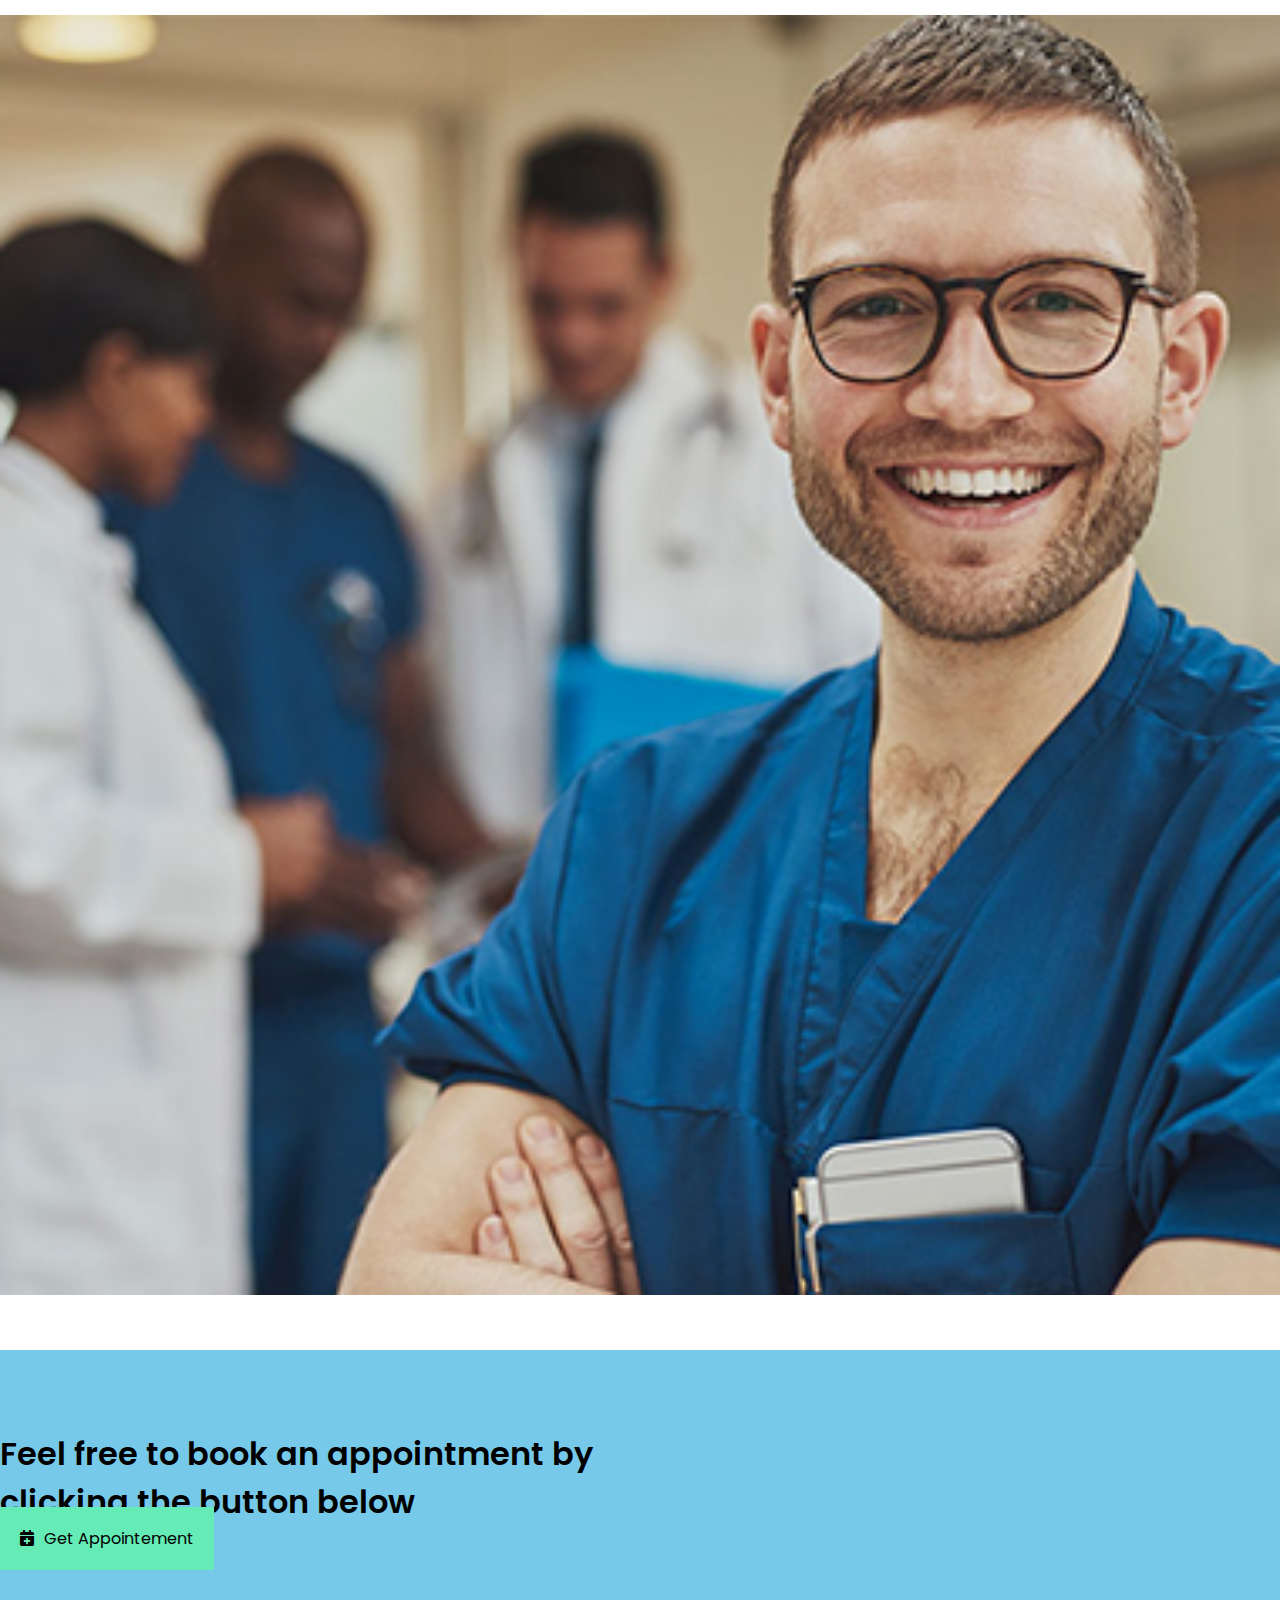
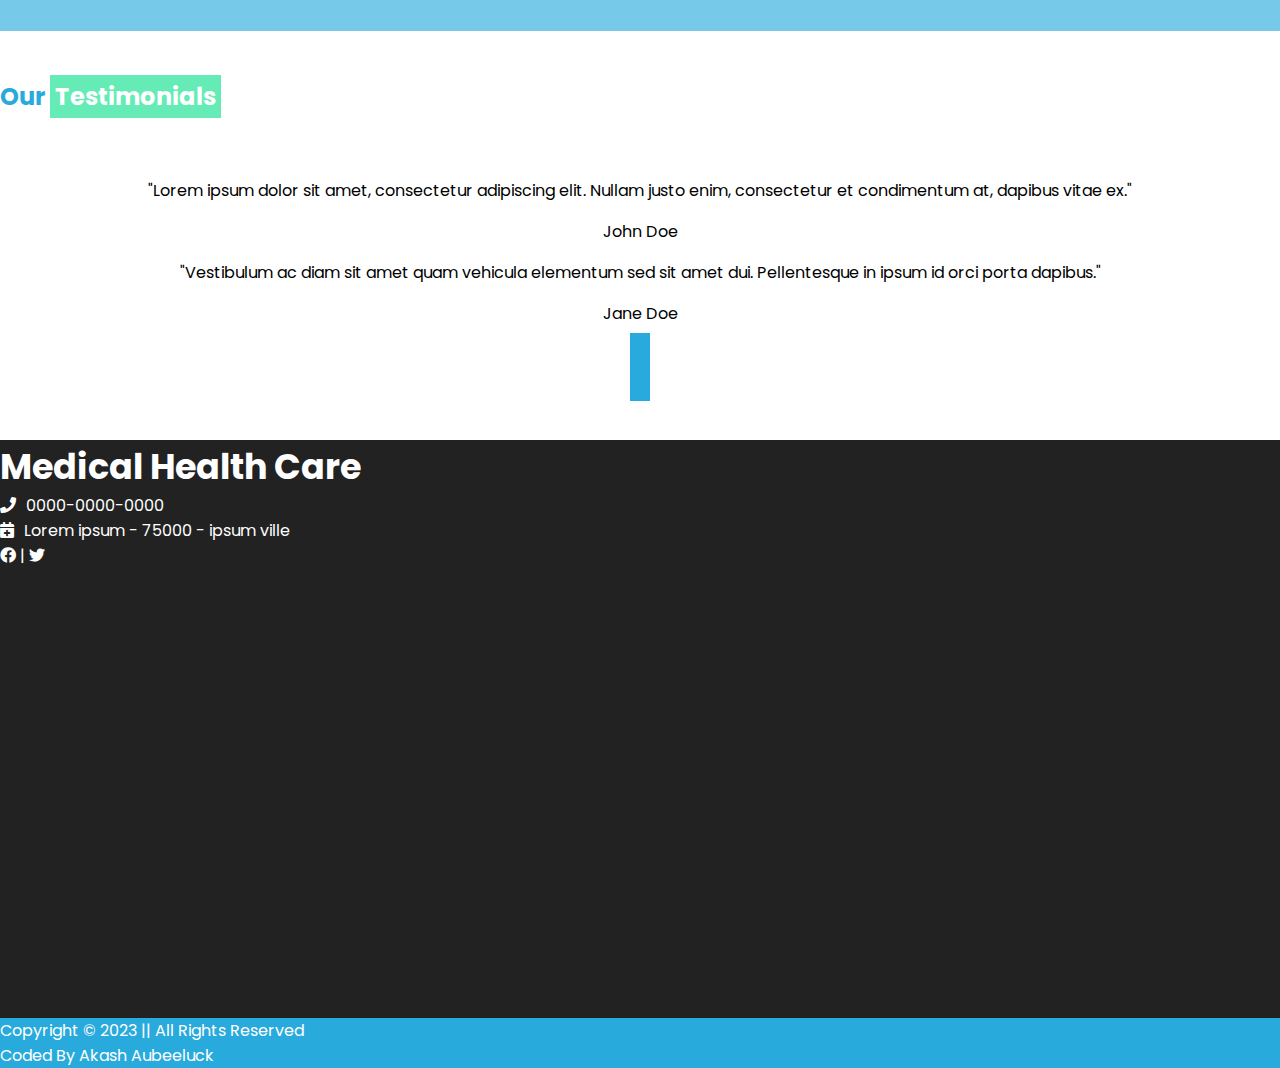
==== commit 37baa9b2: "final" ====
--- a/index.html
+++ b/index.html
@@ -8,8 +8,8 @@
     <script src="https://cdn.jsdelivr.net/npm/bootstrap@5.0.2/dist/js/bootstrap.min.js" integrity="sha384-cVKIPhGWiC2Al4u+LWgxfKTRIcfu0JTxR+EQDz/bgldoEyl4H0zUF0QKbrJ0EcQF" crossorigin="anonymous"></script>
     <link rel="stylesheet" href="https://cdnjs.cloudflare.com/ajax/libs/font-awesome/5.15.3/css/all.min.css">
     <link rel="stylesheet" type="text/css" href="assets/css/style.css">
-    <script src="/assets/script.js"></script>
-    <script src="/assets/app.js"></script>
+    <script src="assets/script.js"></script>
+    <!-- <script src="assets/app.js"></script> -->
 <!-- Include jQuery from CDN -->
 <script src="https://code.jquery.com/jquery-3.6.4.min.js"></script>
     <script src="https://cdn.jsdelivr.net/npm/@popperjs/core@2.11.6/dist/umd/popper.min.js"></script>
@@ -43,7 +43,7 @@
   <nav class="navbar navbar-expand-lg navbar-light">
     <div class="container-fluid">
       <a class="navbar-brand logo text-center" href="/">
-        <img src="/assets/img/medical-logo.png" class="img-fluid">
+        <img src="assets/img/medical-logo.png" class="img-fluid">
       </a>
       <button class="navbar-toggler" type="button" data-bs-toggle="collapse" data-bs-target="#navbarNav" aria-controls="navbarNav" aria-expanded="false" aria-label="Toggle navigation">
         <span class="navbar-toggler-icon"></span>
@@ -51,14 +51,14 @@
       <div class="collapse navbar-collapse justify-content-center" id="navbarNav">
         <ul class="navbar-nav">
           <li class="nav-item">
-            <a class="nav-link active" aria-current="page" href="/">Home</a>
+            <a class="nav-link active" aria-current="page" href="index.html">Home</a>
           </li>
           <li class="nav-item">
-            <a class="nav-link" href="services.html">Services</a>
+            <a class="nav-link" href="services.html">Our Services</a>
           </li>
         </ul>
       </div>
-      <a href="/appointement.html" class="buttonAppointement"><i class="fas fa-calendar-plus pr-2"></i>Get Appointement</a>
+      <a href="appointement.html" class="buttonAppointement"><i class="fas fa-calendar-plus pr-2"></i>Get Appointement</a>
     </div>
   </nav>
   <!-- HEADER -->
@@ -89,7 +89,7 @@
             <p>Beyond just treating illnesses, we emphasize preventive healthcare, encouraging a holistic approach to well-being. Our wellness programs and educational initiatives aim to empower you with the knowledge and tools to make informed decisions about your health. We understand the importance of open communication, and <strong>our healthcare professionals are here to listen</strong>, address your concerns, and work collaboratively with you on your healthcare journey. </p>
           </div>
           <div class="col-12 col-md-6">
-            <img src="/assets/img/3.jpg" class="img-fluid">
+            <img src="assets/img/3.jpg" class="img-fluid">
           </div>
         </div>
       </div>
@@ -101,7 +101,7 @@
             <span class="textOverlay"> Feel free to book an appointment by <br> clicking the button below </span>
           </div>
           <div class="col-12 text-center pt-5 posRelative">
-            <a href="/appointement.html" class="buttonAppointement">
+            <a href="appointement.html" class="buttonAppointement">
               <i class="fas fa-calendar-plus pr-2"></i>Get Appointement </a>
           </div>
         </div>
--- a/assets/css/style.css
+++ b/assets/css/style.css
@@ -392,7 +392,7 @@
 /* Our services */
 
 .banner {
-  background: url(/assets/img/slide4.jpg);
+  background: url(https://akashdev-coder.github.io/hackathon-hospital-appointment-booking/assets/img/slide4.jpg);
   background-repeat: no-repeat;
   background-size: cover;
   background-position: center center;
@@ -424,9 +424,9 @@
   transform: unset;
 }
 
-
+ 
 .backImg {
-  background: url(/assets/img/back-bg.jpg);
+  background: url(https://akashdev-coder.github.io/hackathon-hospital-appointment-booking/assets/img/back-bg.jpg);
   background-size: cover;
   background-attachment: fixed;
   background-position: center center;
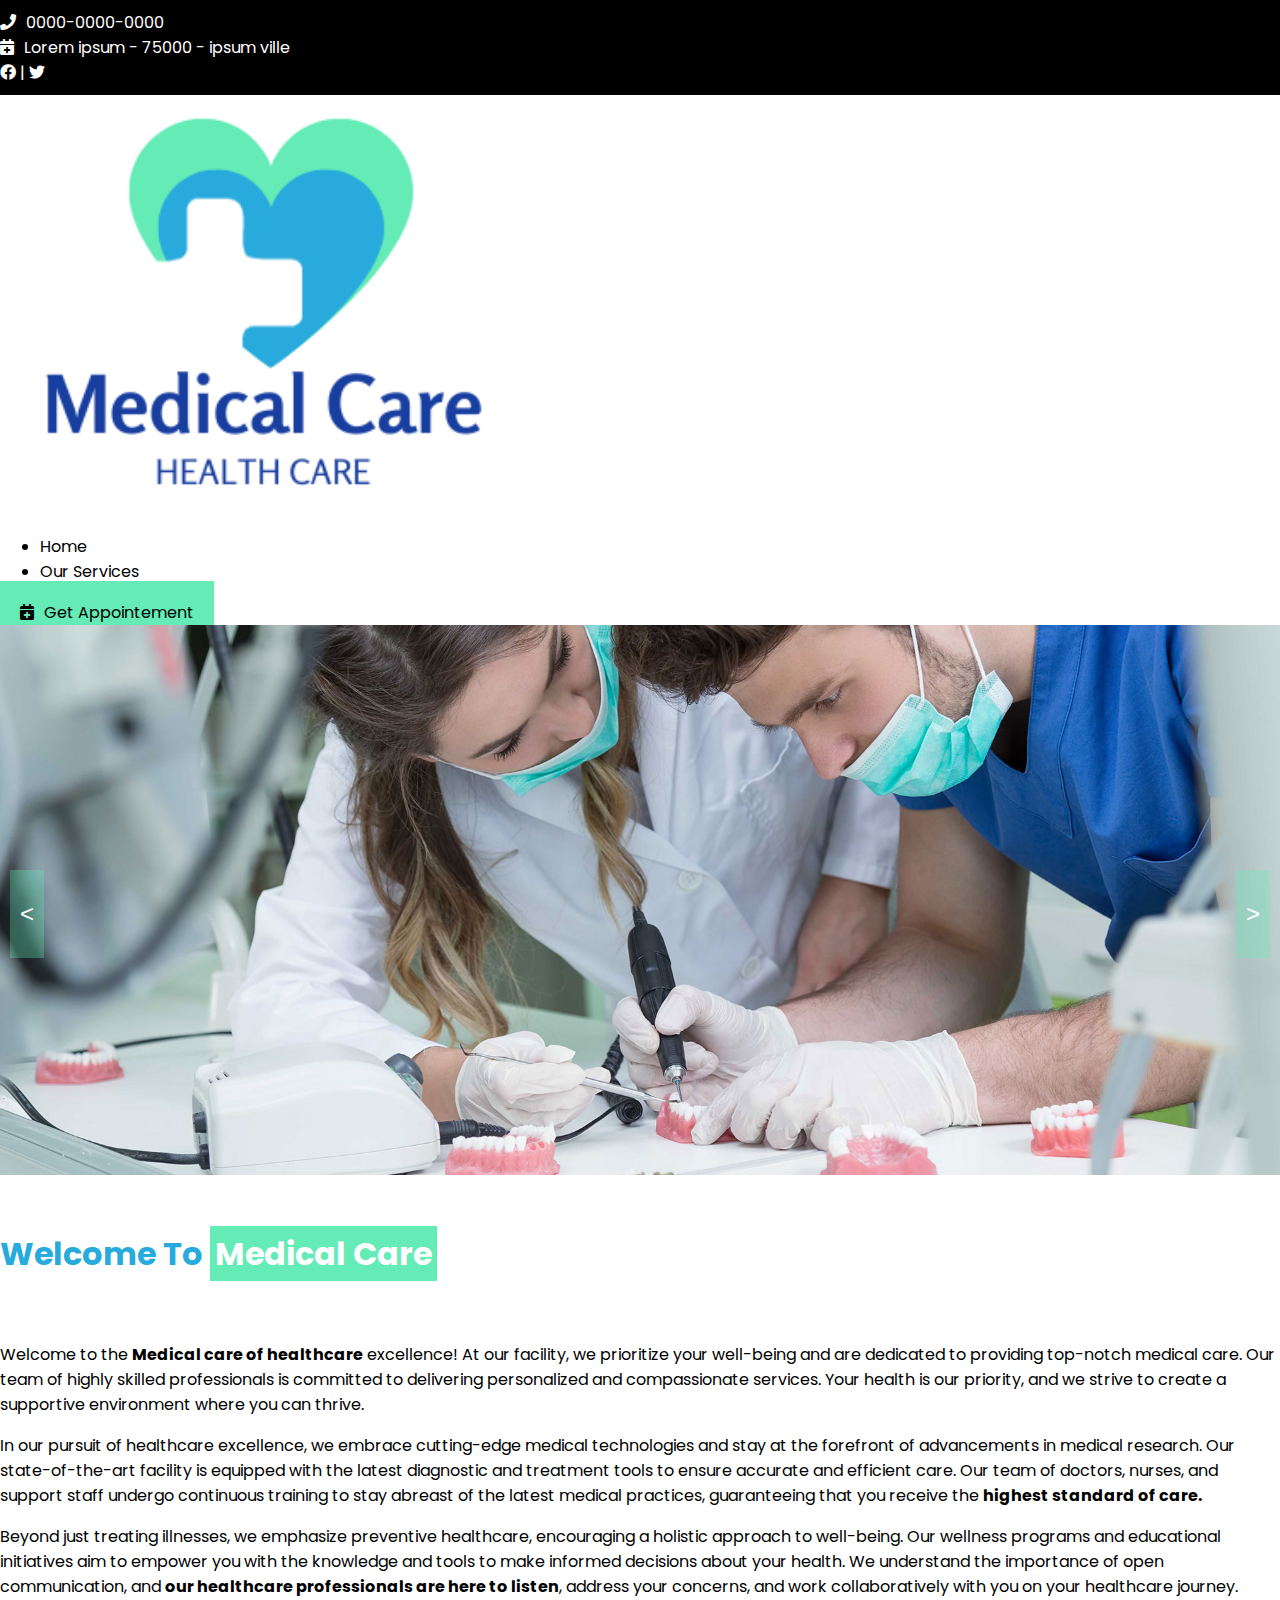
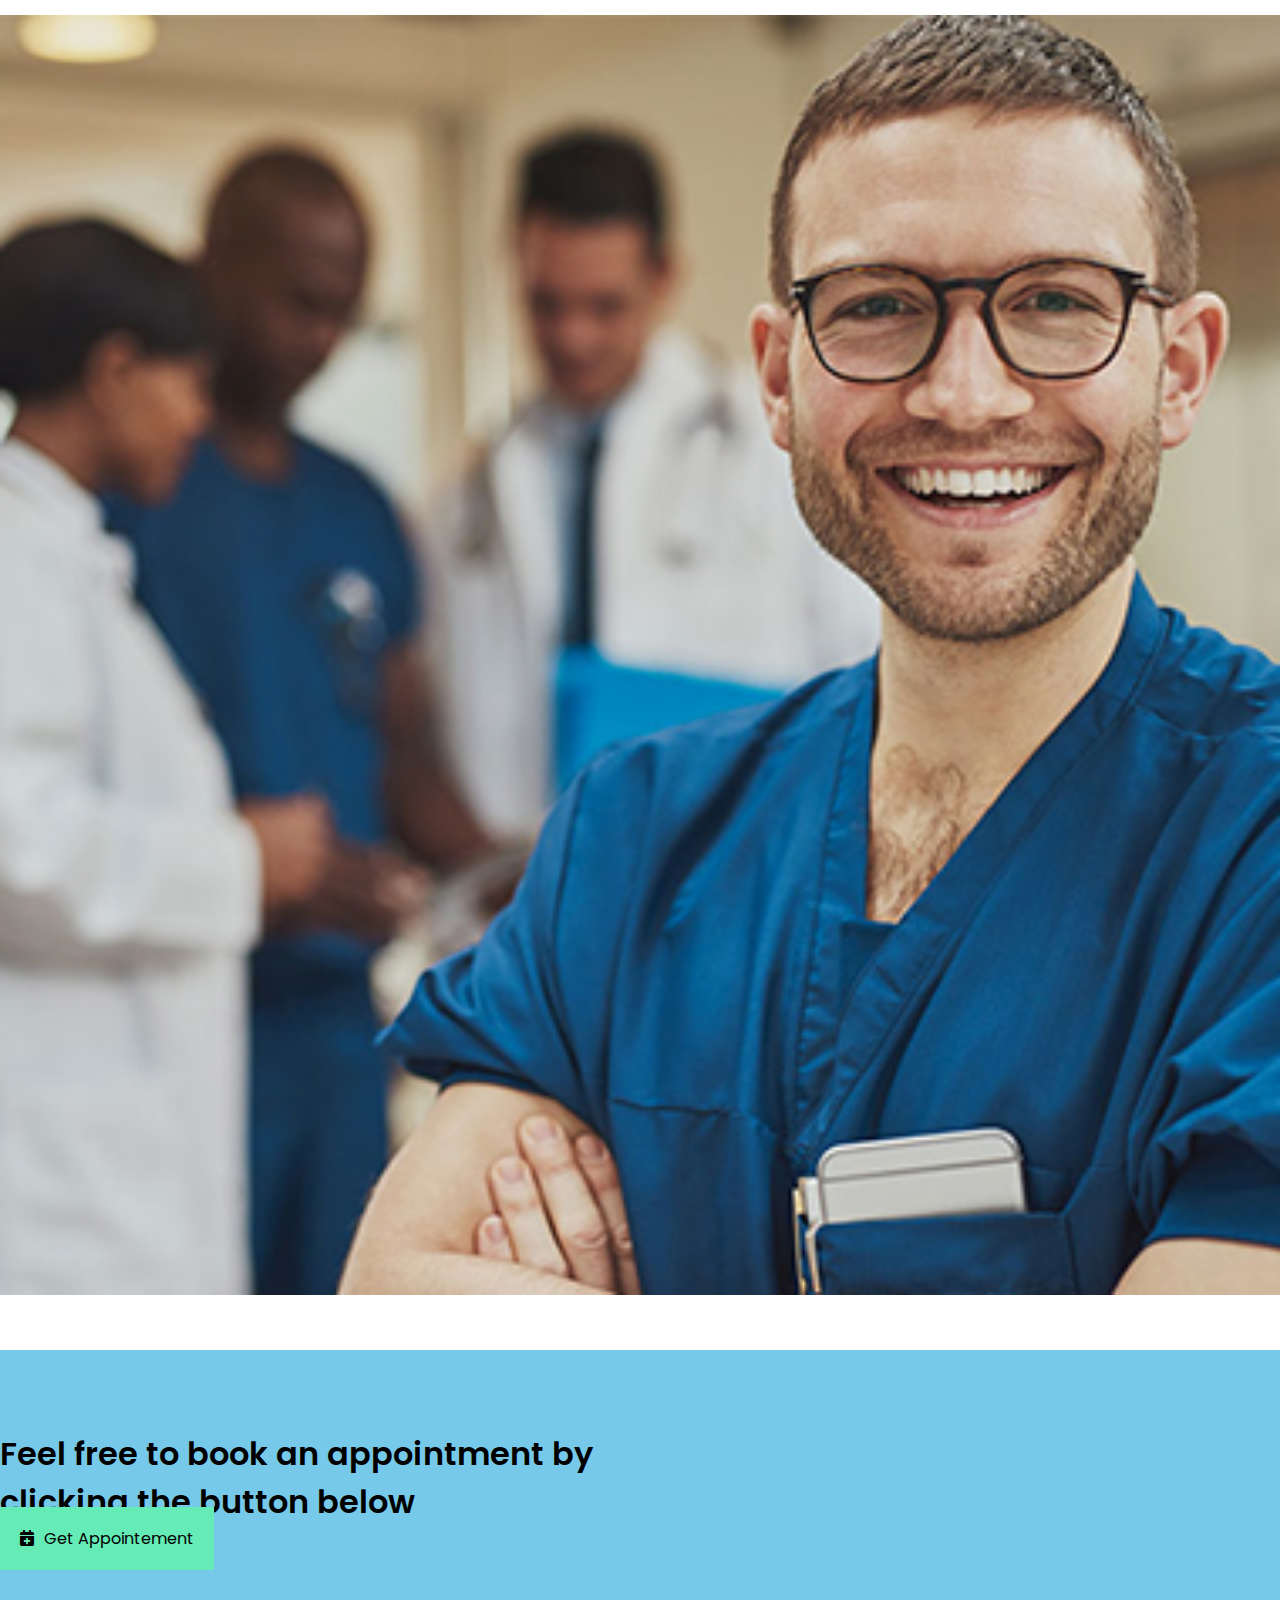
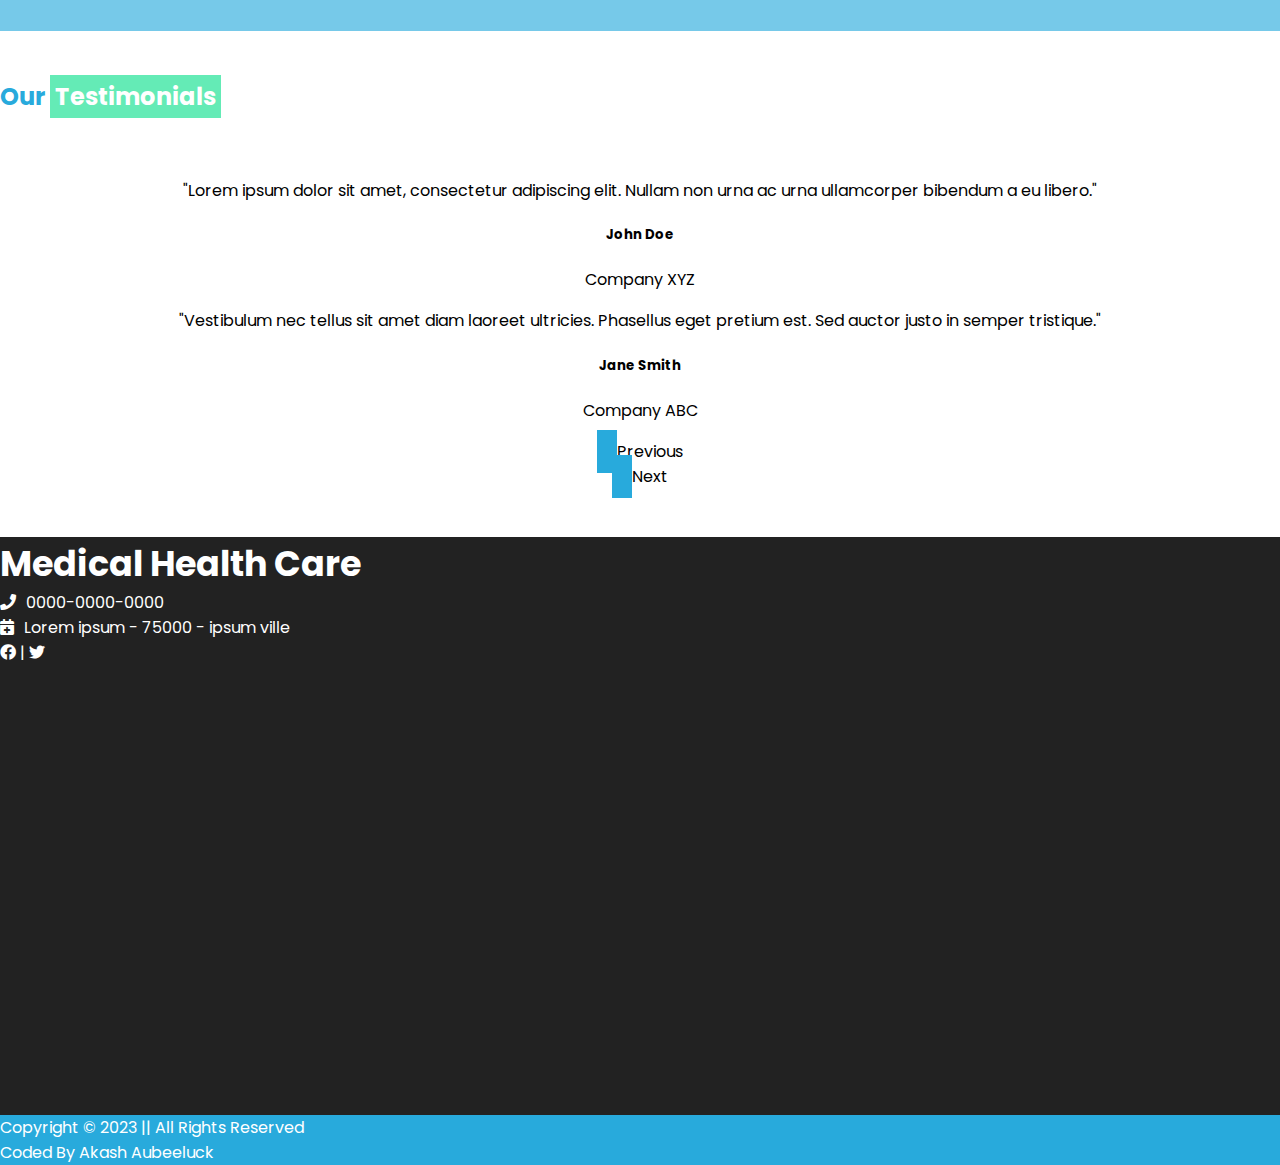
==== commit 62ba61e7: "final" ====
--- a/index.html
+++ b/index.html
@@ -112,42 +112,43 @@
 			<div class="row">
 				<div class="col-12">
 			<h2 class="mb-4 text-center">Our <span>Testimonials</span></h2>
-			<div id="testimonialCarousel" class="carousel slide" data-ride="carousel">
-			  <div class="carousel-inner">
-		  
-				<!-- Testimonial 1 -->
-				<div class="carousel-item active">
-				  <div class="card text-center">
-					<div class="card-body">
-					  <p class="card-text">"Lorem ipsum dolor sit amet, consectetur adipiscing elit. Nullam justo enim, consectetur et condimentum at, dapibus vitae ex."</p>
-					  <p class="font-weight-bold">John Doe</p>
-					</div>
-				  </div>
-				</div>
-		  
-				<!-- Testimonial 2 -->
-				<div class="carousel-item">
-				  <div class="card text-center">
-					<div class="card-body">
-					  <p class="card-text">"Vestibulum ac diam sit amet quam vehicula elementum sed sit amet dui. Pellentesque in ipsum id orci porta dapibus."</p>
-					  <p class="font-weight-bold">Jane Doe</p>
-					</div>
-				  </div>
-				</div>
-		  
-				<!-- Add more testimonials as needed -->
-		  
-			  </div>
+            <div id="testimonialsCarousel" class="carousel slide" data-bs-ride="carousel">
+                <div class="carousel-inner">
+                  <!-- Testimonial 1 -->
+                  <div class="carousel-item active">
+                    <div class="card text-center">
+                      <div class="card-body">
+                        <p class="card-text">"Lorem ipsum dolor sit amet, consectetur adipiscing elit. Nullam non urna ac urna ullamcorper bibendum a eu libero."</p>
+                        <h5 class="card-title">John Doe</h5>
+                        <p class="card-subtitle">Company XYZ</p>
+                      </div>
+                    </div>
+                  </div>
+            
+                  <!-- Testimonial 2 -->
+                  <div class="carousel-item">
+                    <div class="card text-center">
+                      <div class="card-body">
+                        <p class="card-text">"Vestibulum nec tellus sit amet diam laoreet ultricies. Phasellus eget pretium est. Sed auctor justo in semper tristique."</p>
+                        <h5 class="card-title">Jane Smith</h5>
+                        <p class="card-subtitle">Company ABC</p>
+                      </div>
+                    </div>
+                  </div>
+            
+                  <!-- Add more testimonials as needed -->
+            
+                </div>
 		  
 			  <!-- Carousel Controls -->
-			  <a class="carousel-control-prev" href="#testimonialCarousel" role="button" data-slide="prev">
-				<span class="carousel-control-prev-icon" aria-hidden="true"></span>
-				<span class="sr-only">Previous</span>
-			  </a>
-			  <a class="carousel-control-next" href="#testimonialCarousel" role="button" data-slide="next">
-				<span class="carousel-control-next-icon" aria-hidden="true"></span>
-				<span class="sr-only">Next</span>
-			  </a>
+              <a class="carousel-control-prev" type="button" data-bs-target="#testimonialsCarousel" data-bs-slide="prev">
+                <span class="carousel-control-prev-icon" aria-hidden="true"></span>
+                <span class="visually-hidden">Previous</span>
+              </a>
+              <a class="carousel-control-next" type="button" data-bs-target="#testimonialsCarousel" data-bs-slide="next">
+                <span class="carousel-control-next-icon" aria-hidden="true"></span>
+                <span class="visually-hidden">Next</span>
+              </a>
 			</div>
 		  
 		  </div>
